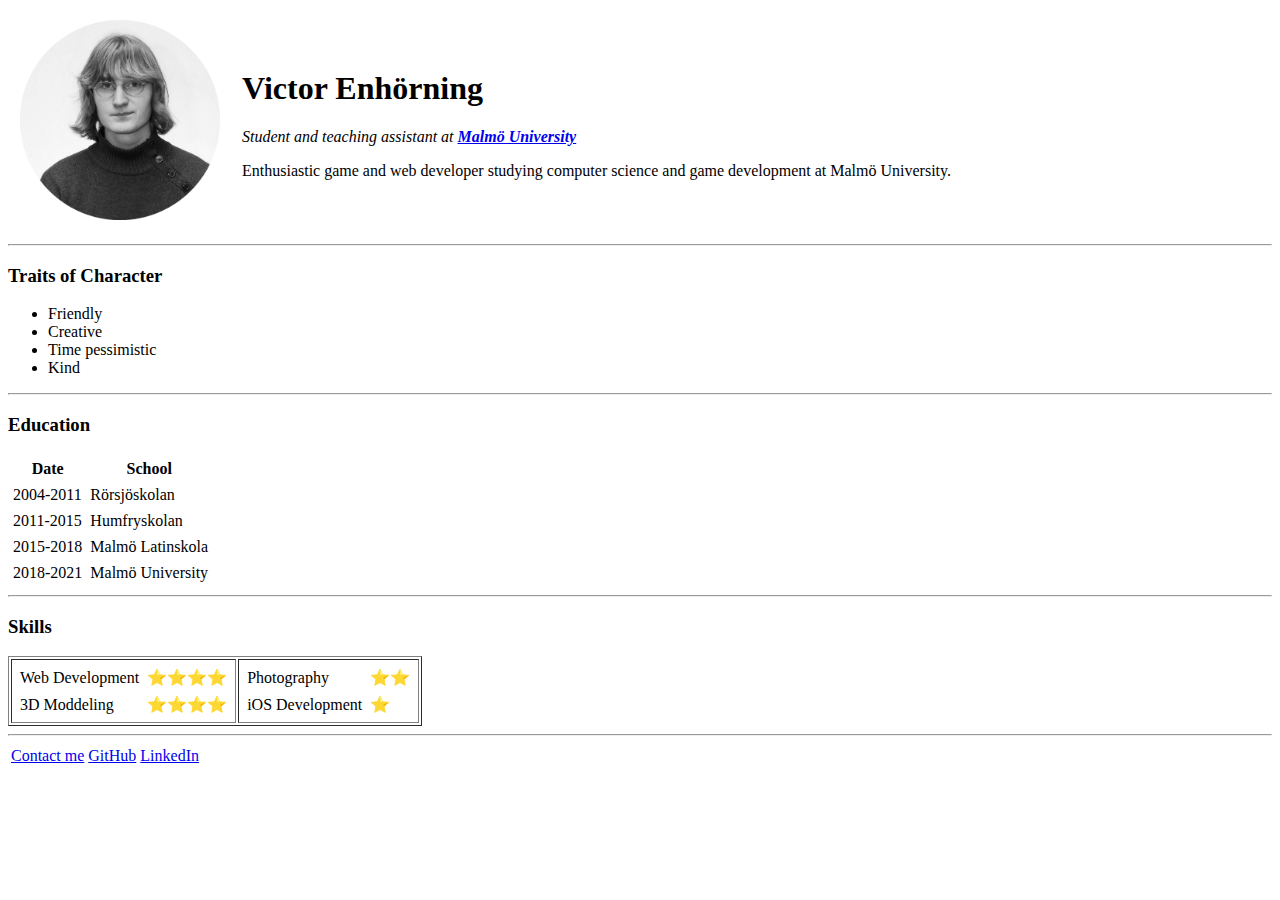
==== index.html @ 405aad5a "Initial commit." ====
<!DOCTYPE html>
<html>

<head>
  <meta charset="utf-8">
  <title>Victor's Personal Site</title>
</head>

<!-- Introduction -->

<body>
  <table cellpadding=10>
    <tbod>
      <tr>
        <td><img src="images\cv-image.png" alt="Image of Victor" height=200 width=200></td>
        <td>
          <h1>Victor Enhörning</h1>
          <p><em>Student and teaching assistant at <strong><a href="https://mau.se/">Malmö University</a></strong></em></p>
          <p>Enthusiastic game and web developer studying computer science and game development at Malmö University.</p>
        </td>
      </tr>
    </tbod>
  </table>
  <hr>

  <!-- Traits -->
  <h3>Traits of Character</h3>
  <ul>
    <li>Friendly</li>
    <li>Creative</li>
    <li>Time pessimistic</li>
    <li>Kind</li>
  </ul>
  <hr>

  <!-- Education -->
  <h3>Education</h3>
  <table cellpadding=3>
    <thead>
      <th>Date</th>
      <th>School</th>
    </thead>
    <tbody>
      <tr>
        <td>2004-2011</td>
        <td>Rörsjöskolan</td>
      </tr>
      <tr>
        <td>2011-2015</td>
        <td>Humfryskolan</td>
      </tr>
      <tr>
        <td>2015-2018</td>
        <td>Malmö Latinskola</td>
      </tr>
      <tr>
        <td>2018-2021</td>
        <td>Malmö University</td>
      </tr>
    </tbody>
  </table>
  <hr>

  <!-- Skills -->
  <h3>Skills</h3>
  <table border=1 cellpadding=3>
    <tbody>
      <tr>
        <td>
          <table cellpadding=3>
            <tbody>
              <tr>
                <td>Web Development</td>
                <td>⭐⭐⭐⭐</td>
              </tr>
              <tr>
                <td>3D Moddeling</td>
                <td>⭐⭐⭐⭐</td>
              </tr>
            </tbody>
          </table>
        </td>
        <td>
          <table cellpadding=3>
            <tbody>
              <tr>
                <td>Photography</td>
                <td>⭐⭐</td>
              </tr>
              <tr>
                <td>iOS Development</td>
                <td>⭐</td>
              </tr>
            </tbody>
          </table>
        </td>
      </tr>
    </tbody>
  </table>
  <hr>

  <!-- Links -->
  <table>
    <tr>
      <td><a href="contactInfo.html">Contact me</a></td>
      <td><a href="https://github.com/skypekitten9">GitHub</a></td>
      <td><a href="https://www.linkedin.com/in/victor-enh%C3%B6rning-b34024187/">LinkedIn</a></td>
    </tr>
  </table>


</body>

</html>
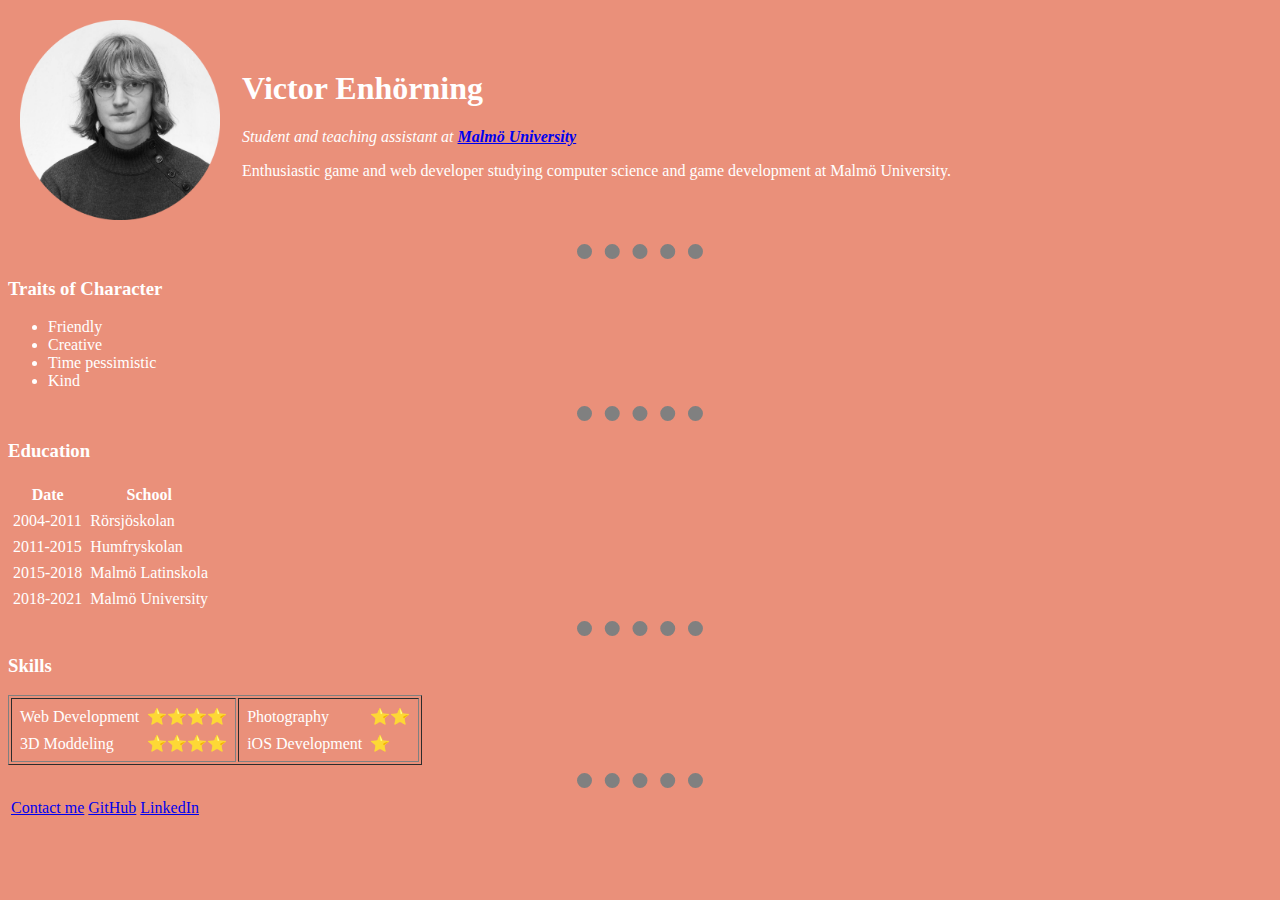
==== commit 4dca3d33: "Added internal CSS styling." ====
--- a/index.html
+++ b/index.html
@@ -4,6 +4,19 @@
 <head>
   <meta charset="utf-8">
   <title>Victor's Personal Site</title>
+  <style>
+    body{
+      background-color: #ea907a;
+      color: white;
+    }
+    hr{
+      border-style: dotted none none none;
+      border-width: 15px;
+      border-radius: 100;
+      height: 0px;
+      width: 10%;
+    }
+  </style>
 </head>
 
 <!-- Introduction -->
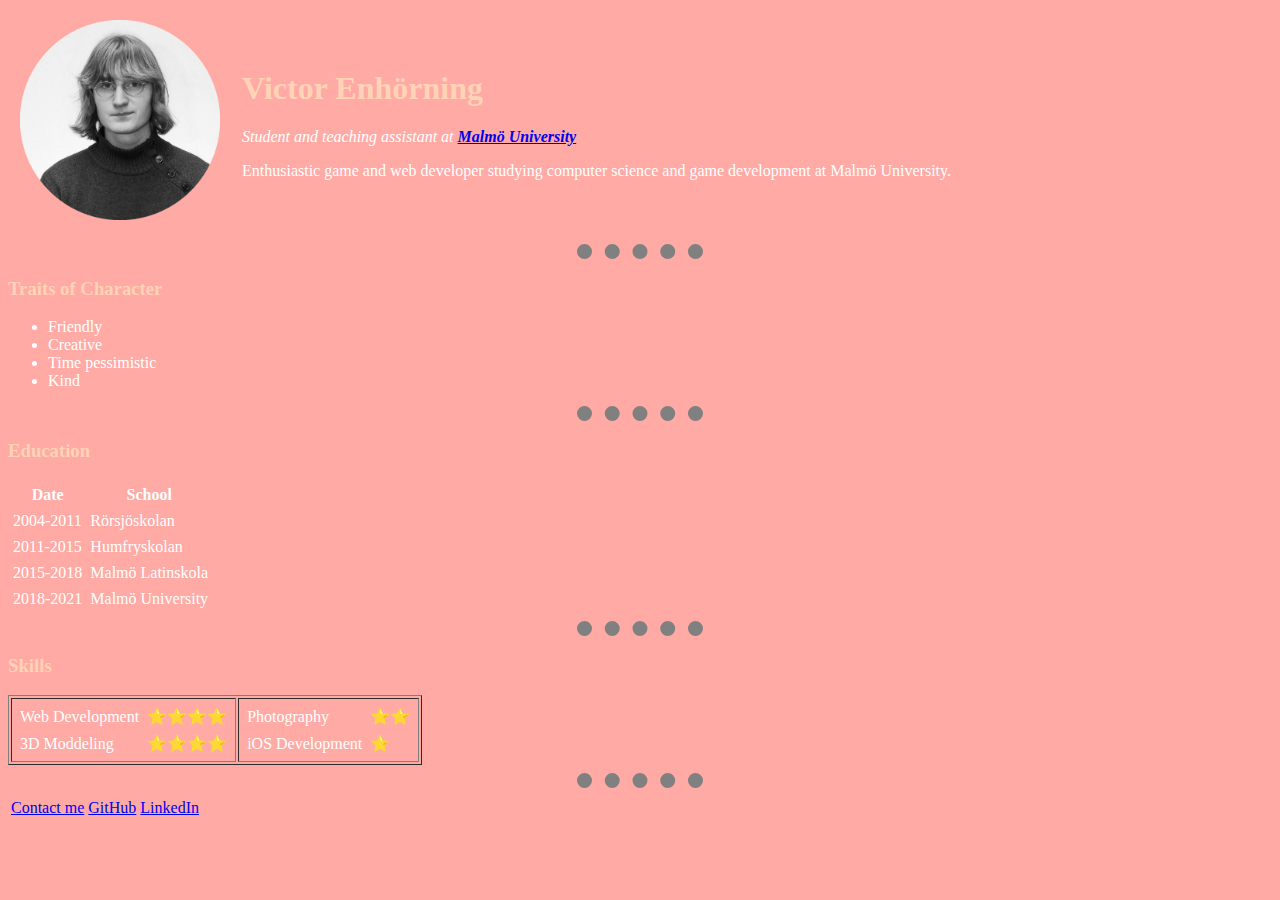
==== commit 91768cd9: "Added external CSS styling and removed the previous internal." ====
--- a/index.html
+++ b/index.html
@@ -4,19 +4,7 @@
 <head>
   <meta charset="utf-8">
   <title>Victor's Personal Site</title>
-  <style>
-    body{
-      background-color: #ea907a;
-      color: white;
-    }
-    hr{
-      border-style: dotted none none none;
-      border-width: 15px;
-      border-radius: 100;
-      height: 0px;
-      width: 10%;
-    }
-  </style>
+  <link rel="stylesheet" href="css/styles.css">
 </head>
 
 <!-- Introduction -->
--- a/css/styles.css
+++ b/css/styles.css
@@ -0,0 +1,21 @@
+  body{
+    background-color: #ffaaa5;
+    color: white;
+  }
+  hr{
+    border-style: dotted none none none;
+    border-width: 15px;
+    border-radius: 100;
+    height: 0;
+    width: 10%;
+  }
+
+h1{
+  color: #ffd3b6;
+}
+h2{
+  color: #ffd3b6;
+}
+h3{
+  color: #ffd3b6;
+}
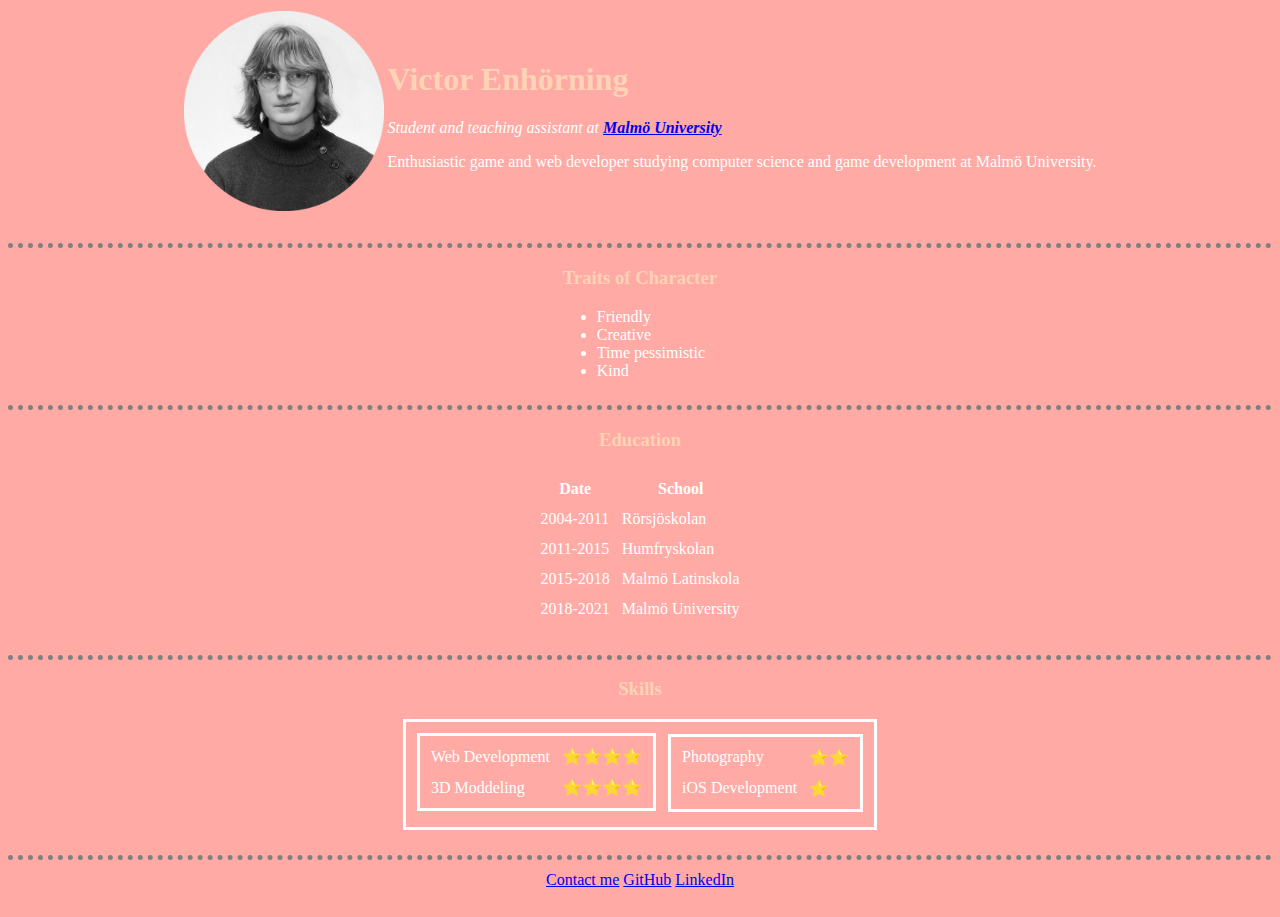
==== commit a181ecf6: "Replaced element-tags with classes for better reusage and removed a bug with centered text in contac" ====
--- a/index.html
+++ b/index.html
@@ -10,12 +10,12 @@
 <!-- Introduction -->
 
 <body>
-  <table cellpadding=10>
+  <table class="center paddingRegular">
     <tbod>
       <tr>
         <td><img src="images\cv-image.png" alt="Image of Victor" height=200 width=200></td>
         <td>
-          <h1>Victor Enhörning</h1>
+          <h1 class="title">Victor Enhörning</h1>
           <p><em>Student and teaching assistant at <strong><a href="https://mau.se/">Malmö University</a></strong></em></p>
           <p>Enthusiastic game and web developer studying computer science and game development at Malmö University.</p>
         </td>
@@ -25,8 +25,8 @@
   <hr>
 
   <!-- Traits -->
-  <h3>Traits of Character</h3>
-  <ul>
+  <h3 class="title textAlign">Traits of Character</h3>
+  <ul class="center">
     <li>Friendly</li>
     <li>Creative</li>
     <li>Time pessimistic</li>
@@ -35,8 +35,8 @@
   <hr>
 
   <!-- Education -->
-  <h3>Education</h3>
-  <table cellpadding=3>
+  <h3 class="title textAlign">Education</h3>
+  <table class="borderRegular center">
     <thead>
       <th>Date</th>
       <th>School</th>
@@ -63,12 +63,12 @@
   <hr>
 
   <!-- Skills -->
-  <h3>Skills</h3>
-  <table border=1 cellpadding=3>
+  <h3 class="title textAlign">Skills</h3>
+  <table class="borderRegular borderSolid center">
     <tbody>
       <tr>
         <td>
-          <table cellpadding=3>
+          <table class="borderRegular borderSolid center">
             <tbody>
               <tr>
                 <td>Web Development</td>
@@ -82,7 +82,7 @@
           </table>
         </td>
         <td>
-          <table cellpadding=3>
+          <table class="borderRegular borderSolid center">
             <tbody>
               <tr>
                 <td>Photography</td>
@@ -101,7 +101,7 @@
   <hr>
 
   <!-- Links -->
-  <table>
+  <table class="center">
     <tr>
       <td><a href="contactInfo.html">Contact me</a></td>
       <td><a href="https://github.com/skypekitten9">GitHub</a></td>
--- a/css/styles.css
+++ b/css/styles.css
@@ -1,21 +1,43 @@
-  body{
-    background-color: #ffaaa5;
-    color: white;
-  }
-  hr{
-    border-style: dotted none none none;
-    border-width: 15px;
-    border-radius: 100;
-    height: 0;
-    width: 10%;
-  }
+/*Tags*/
+body {
+  background-color: #ffaaa5;
+  color: white;
+}
 
-h1{
+hr {
+  border-style: dotted none none none;
+  border-width: 5px;
+  border-radius: 100;
+  height: 0;
+}
+
+ul {
+  width: 10%;
+}
+
+a:hover {
+  color: white;
+}
+
+/* Classes */
+.borderRegular {
+  border-spacing: 10px;
+}
+
+.center {
+  margin: auto;
+  margin-bottom: 2%;
+}
+
+.borderSolid {
+  border-style: solid;
+  border-color: white;
+}
+
+.title {
   color: #ffd3b6;
 }
-h2{
-  color: #ffd3b6;
+
+.textAlign {
+  text-align: center;
 }
-h3{
-  color: #ffd3b6;
-}
